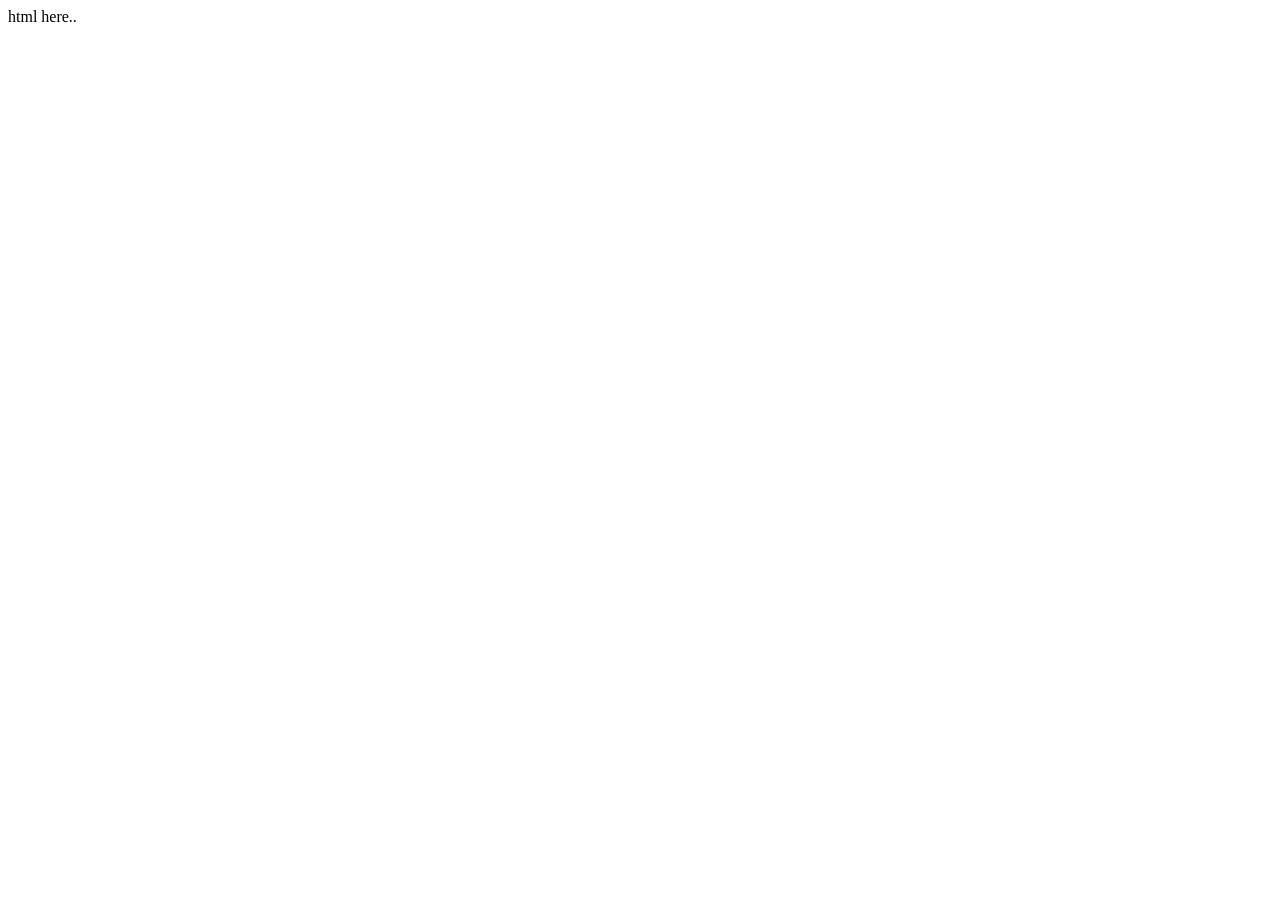
==== index.html @ cc2afee3 "script" ====
<!DOCTYPE html>
<html lang="en">

<head>
    <meta charset="UTF-8">
    <meta name="viewport" content="width=device-width, initial-scale=1.0">
    <title>Document</title>
</head>

<body>


    html here..


<!-- 
    <script>

        // js here
        var name =shiv
        var age = 20

       // console.log (x + y)
       // console.log (age )


       console.log( typeof(name)) ;

    </script> -->

    <script src="script.js">
        
    </script>



</body>

</html>
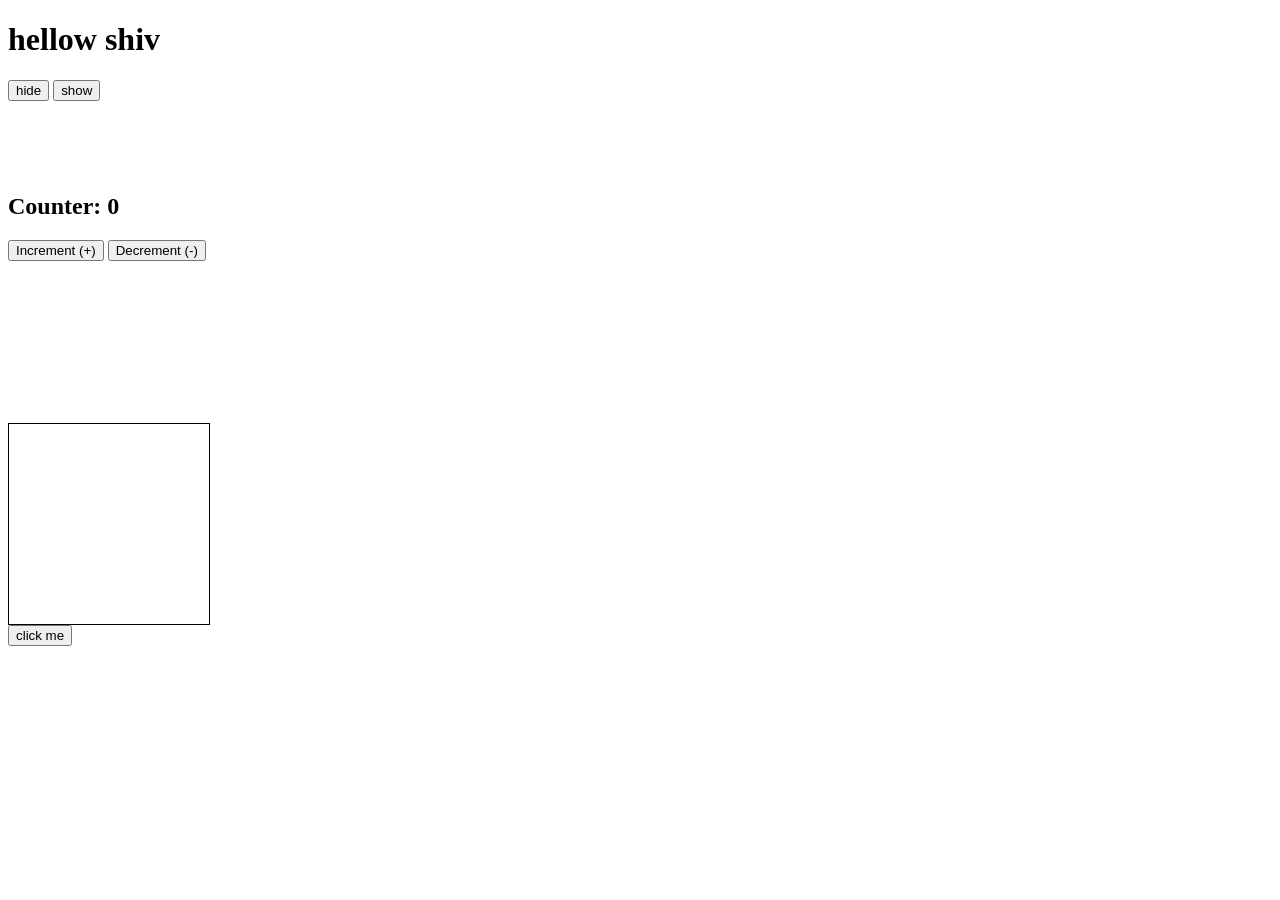
==== commit 23594023: "shiva" ====
--- a/index.html
+++ b/index.html
@@ -2,38 +2,69 @@
 <html lang="en">
 
 <head>
-    <meta charset="UTF-8">
-    <meta name="viewport" content="width=device-width, initial-scale=1.0">
-    <title>Document</title>
+       <meta charset="UTF-8">
+       <meta name="viewport" content="width=device-width, initial-scale=1.0">
+       <link rel="icon" type="image/x-icon" href="/favicon.ico">
+
+       <title>Document</title>
 </head>
 
 <body>
 
 
-    html here..
-
-
-<!-- 
-    <script>
-
-        // js here
-        var name =shiv
-        var age = 20
-
-       // console.log (x + y)
-       // console.log (age )
-
-
-       console.log( typeof(name)) ;
-
-    </script> -->
-
-    <script src="script.js">
-        
-    </script>
+       <!-- html here..
+       <button onclick="color">click me </button>
 
 
 
+       <h5 onclick="shiv()" class="click"> hellow </h5> -->
+       <!-- 
+       <h3 onclick="shiv()"   class="heading"> hellow sir </h3>
+       <button onclick="shiv()"   class="click"> click me </button>
+
+       Q 1    hide and show
+
+       Q 2      incriment  and decriment  -->
+
+
+
+
+
+       <h1 class="Text"> hellow shiv</h1>
+       <button onclick="hideText()"> hide</button>
+       <button onclick="showText()"> show</button>
+
+       <br><br><br><br><br>
+
+
+
+       <h2>Counter: <span id="count">0</span></h2>
+       <button onclick="increment() ">Increment (+)</button>
+       <button onclick="decrement()"> Decrement (-)</button>
+
+
+
+
+
+
+       <!-- <p id="text">Hello shiv </p>
+
+<button onclick="hideText()">Hide</button>
+<button onclick="showText()">Show</button> -->
+
+
+
+       <br><br><br><br><br><br><br><br><br><br>
+       <div class="contener" style="width: 200px; height: 200px; border: 1px solid black;">
+
+
+       </div>
+       <button onclick="shiva()">click me </button>
+
+
+
+
+       <script src="DOM.js"> </script>
 </body>
 
 </html>
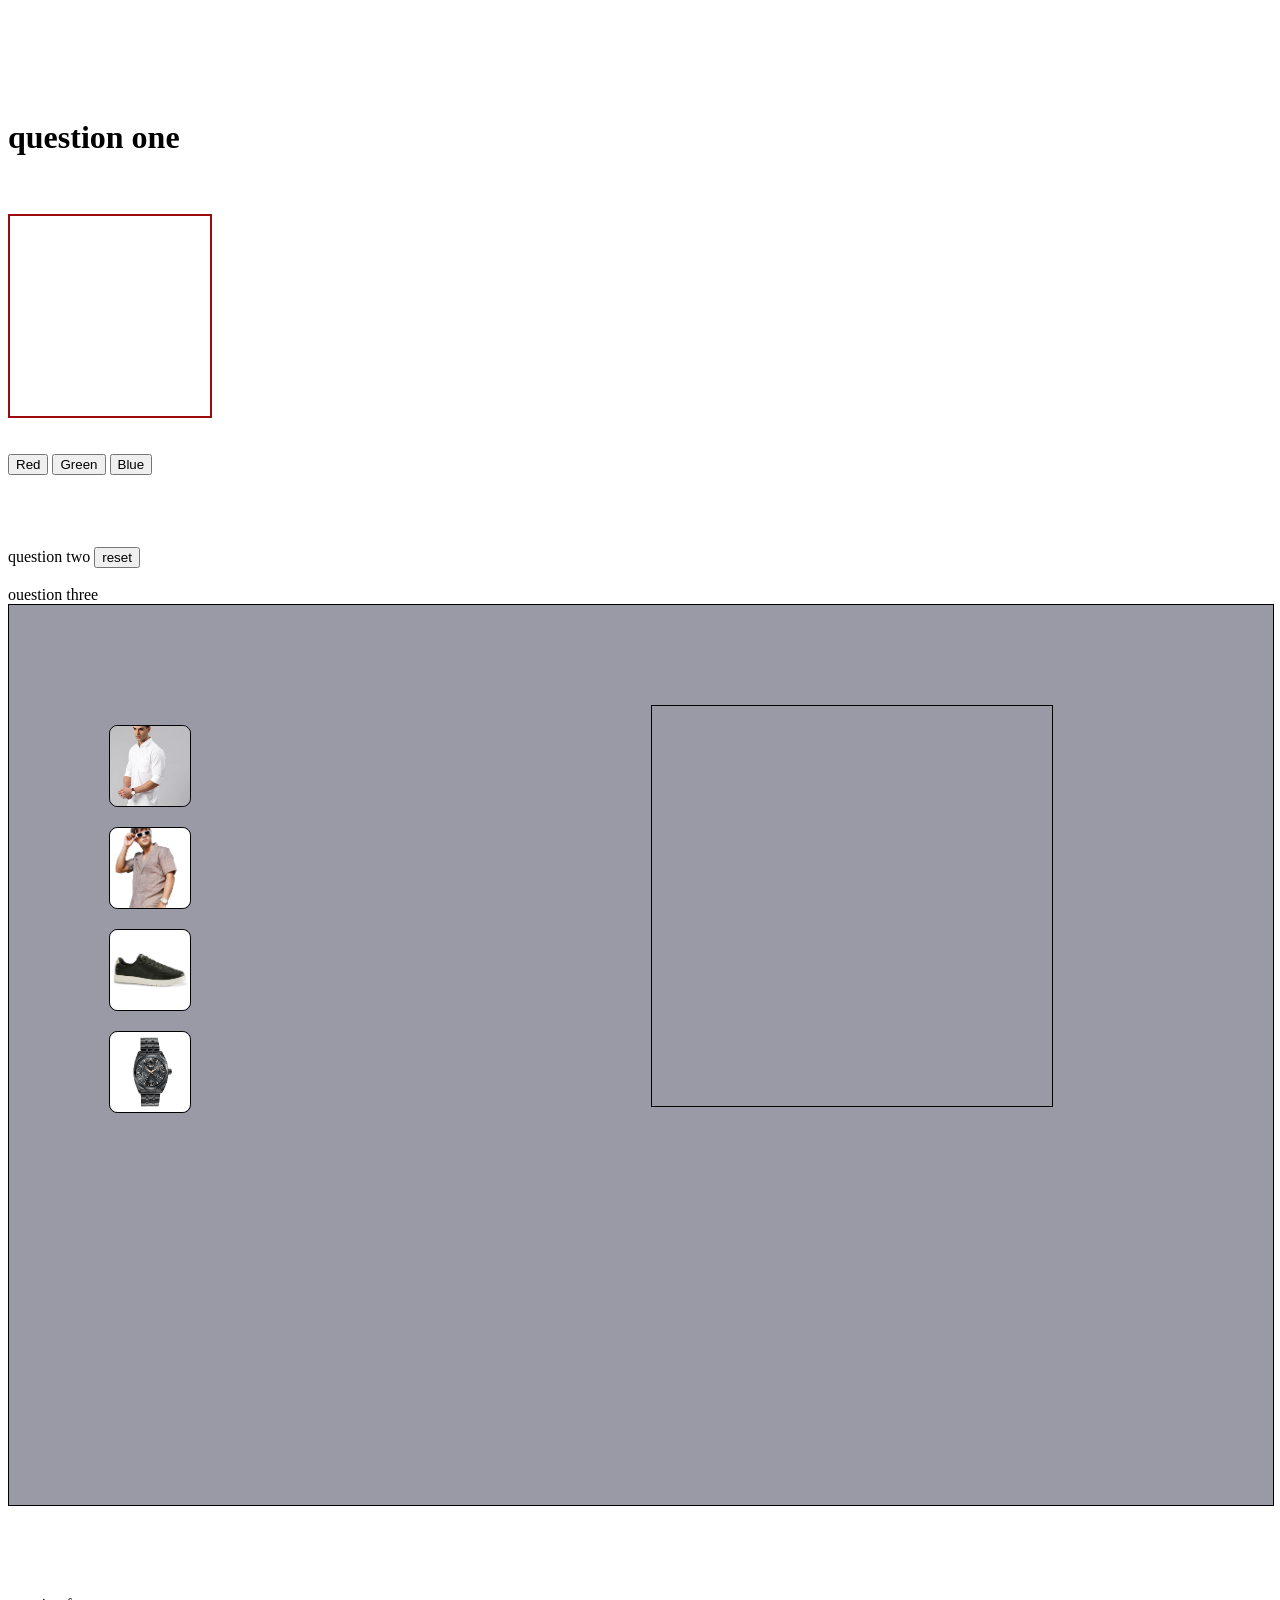
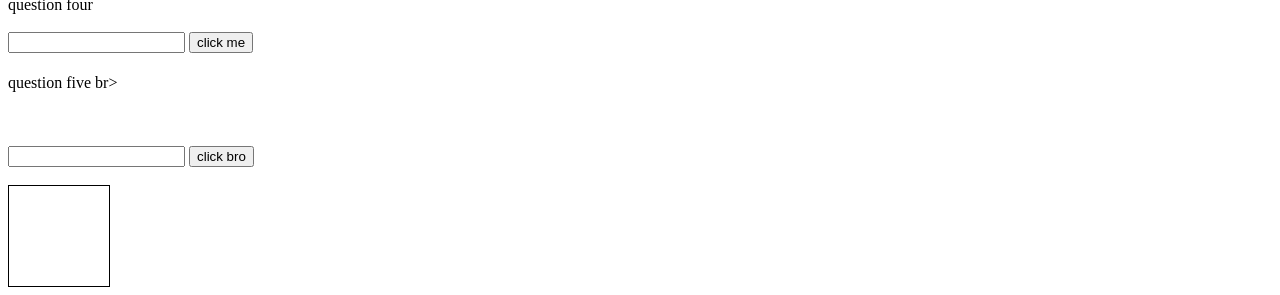
==== commit 1c2a7686: "add file" ====
--- a/index.html
+++ b/index.html
@@ -5,6 +5,7 @@
        <meta charset="UTF-8">
        <meta name="viewport" content="width=device-width, initial-scale=1.0">
        <link rel="icon" type="image/x-icon" href="/favicon.ico">
+       <link rel="stylesheet" href="style.css">
 
        <title>Document</title>
 </head>
@@ -29,18 +30,18 @@
 
 
 
-
+       <!-- 
        <h1 class="Text"> hellow shiv</h1>
        <button onclick="hideText()"> hide</button>
-       <button onclick="showText()"> show</button>
+       <button onclick="showText()"> show</button> -->
 
        <br><br><br><br><br>
 
 
 
-       <h2>Counter: <span id="count">0</span></h2>
-       <button onclick="increment() ">Increment (+)</button>
-       <button onclick="decrement()"> Decrement (-)</button>
+       <!-- <h2>Counter: <span id="count">0</span></h2>
+       <button onclick="increment() ">khushi</button>
+       <button onclick="decrement()"> assd (-)</button> -->
 
 
 
@@ -54,12 +55,110 @@
 
 
 
-       <br><br><br><br><br><br><br><br><br><br>
+       <!-- <br><br><br><br><br><br><br><br><br><br>
        <div class="contener" style="width: 200px; height: 200px; border: 1px solid black;">
 
 
        </div>
-       <button onclick="shiva()">click me </button>
+       <button onclick="shiva()">click me </button> -->
+
+
+
+
+
+       <h1> question one</h1>
+
+
+       <br><br>
+       <div class="Box"> </div>
+       <br><br>
+
+
+
+       <button onclick="Red()">Red</button>
+       <button onclick="Green()">Green</button>
+       <button onclick="Blue()">Blue</button>
+
+
+       <br><br><br><br><br>
+       question two
+
+       <button onclick="reset()"> reset </button>
+
+       <br><br>
+
+
+
+       ouestion three
+       <br>
+
+
+
+       <div class="counter">
+
+              <div class="left">
+
+
+
+                     <div onclick="shirt()" class="fastion">
+                            <img class="imgs" src="imgs/outfi.jpg" alt="">
+
+                     </div>
+
+                     <div onclick="menfation()" class="fastion">
+                            <img class="imgs" src="imgs/menout.jpg" alt="">
+
+                     </div>
+
+                     <div onclick="shoes()" class="fastion">
+                            <img class="imgs" src="imgs/sneakers.jpg" alt="">
+
+                     </div>
+
+                     <div onclick="watch()" class="fastion">
+                            <img class="imgs" src="imgs/watch.jpg" alt="">
+
+                     </div>
+              </div>
+
+              <div class="right">
+                     <div class="inerdiv">
+
+                     </div>
+              </div>
+       </div>
+
+       <br><br><br><br><br>
+
+
+       question four
+
+       <br><br>
+
+       <div class="contenertwo">
+
+
+              <input  type = "text" id ="inputbox">
+              <!-- <br><br> -->
+              <button onclick="outputbox()">click me</button> 
+              <br>
+              <h1 id="output"> </h1>
+
+
+       </div>
+
+       question five 
+       br><br><br><br><br>
+
+       <input type="text" name="" id="bginputbox">
+       <!-- <br> -->
+       <button onclick="changecolor()"> click bro </button>
+       <br><br>
+
+       <div id="changecolor" style="width: 100px; height: 100px; border: 1px solid black ;"> </div>
+
+
+
 
 
 
--- a/style.css
+++ b/style.css
@@ -0,0 +1,71 @@
+
+.Box{
+    width:200px ;
+    height: 200px;
+    border: 2px solid rgb(155, 11, 11);
+    /* display: block; */
+
+}
+.counter {
+    width: 100%;
+    height: 100vh;
+    border: 1px solid  black;
+    display: grid ;
+    /* grid-template-rows: auto auto auto auto ; */
+    grid-template-columns: 1fr 1fr;
+    gap: 20px;
+    background-color: rgb(153, 154, 166);
+    
+
+ 
+
+}
+.left{
+    margin-top: 100px;
+    grid-template-columns: 1fr 1fr;
+}
+.fastion {
+    width: 80px;
+    height: 80px;
+    border: 1px solid black;
+    border-radius: 10%;
+    margin-left: 100px;
+    margin-top: 20px;
+    
+    
+    
+}
+.imgs{
+      width: 100%;
+  height: 100%;
+  object-fit: cover; 
+  border-radius: 10%;  
+}
+.right{
+    width: 400px;
+    height: 400px;
+    border: 1px solid black;
+    margin-top: 100px;
+     /* object-fit: cover;  */
+
+    
+
+}
+.inerdiv {
+    width: 100%;
+  height: 100%;
+  object-fit: cover; 
+
+}
+
+/* .contenertwo{
+    width: 500px;
+    height: 500px;
+    border: 1px solid black;
+    margin-left: 100px; */
+    /* display: grid; */
+    /* gap: 50px;
+    grid-column-end: auto; */
+    /* align-items: center; */
+    /* justify-content: center; */
+    
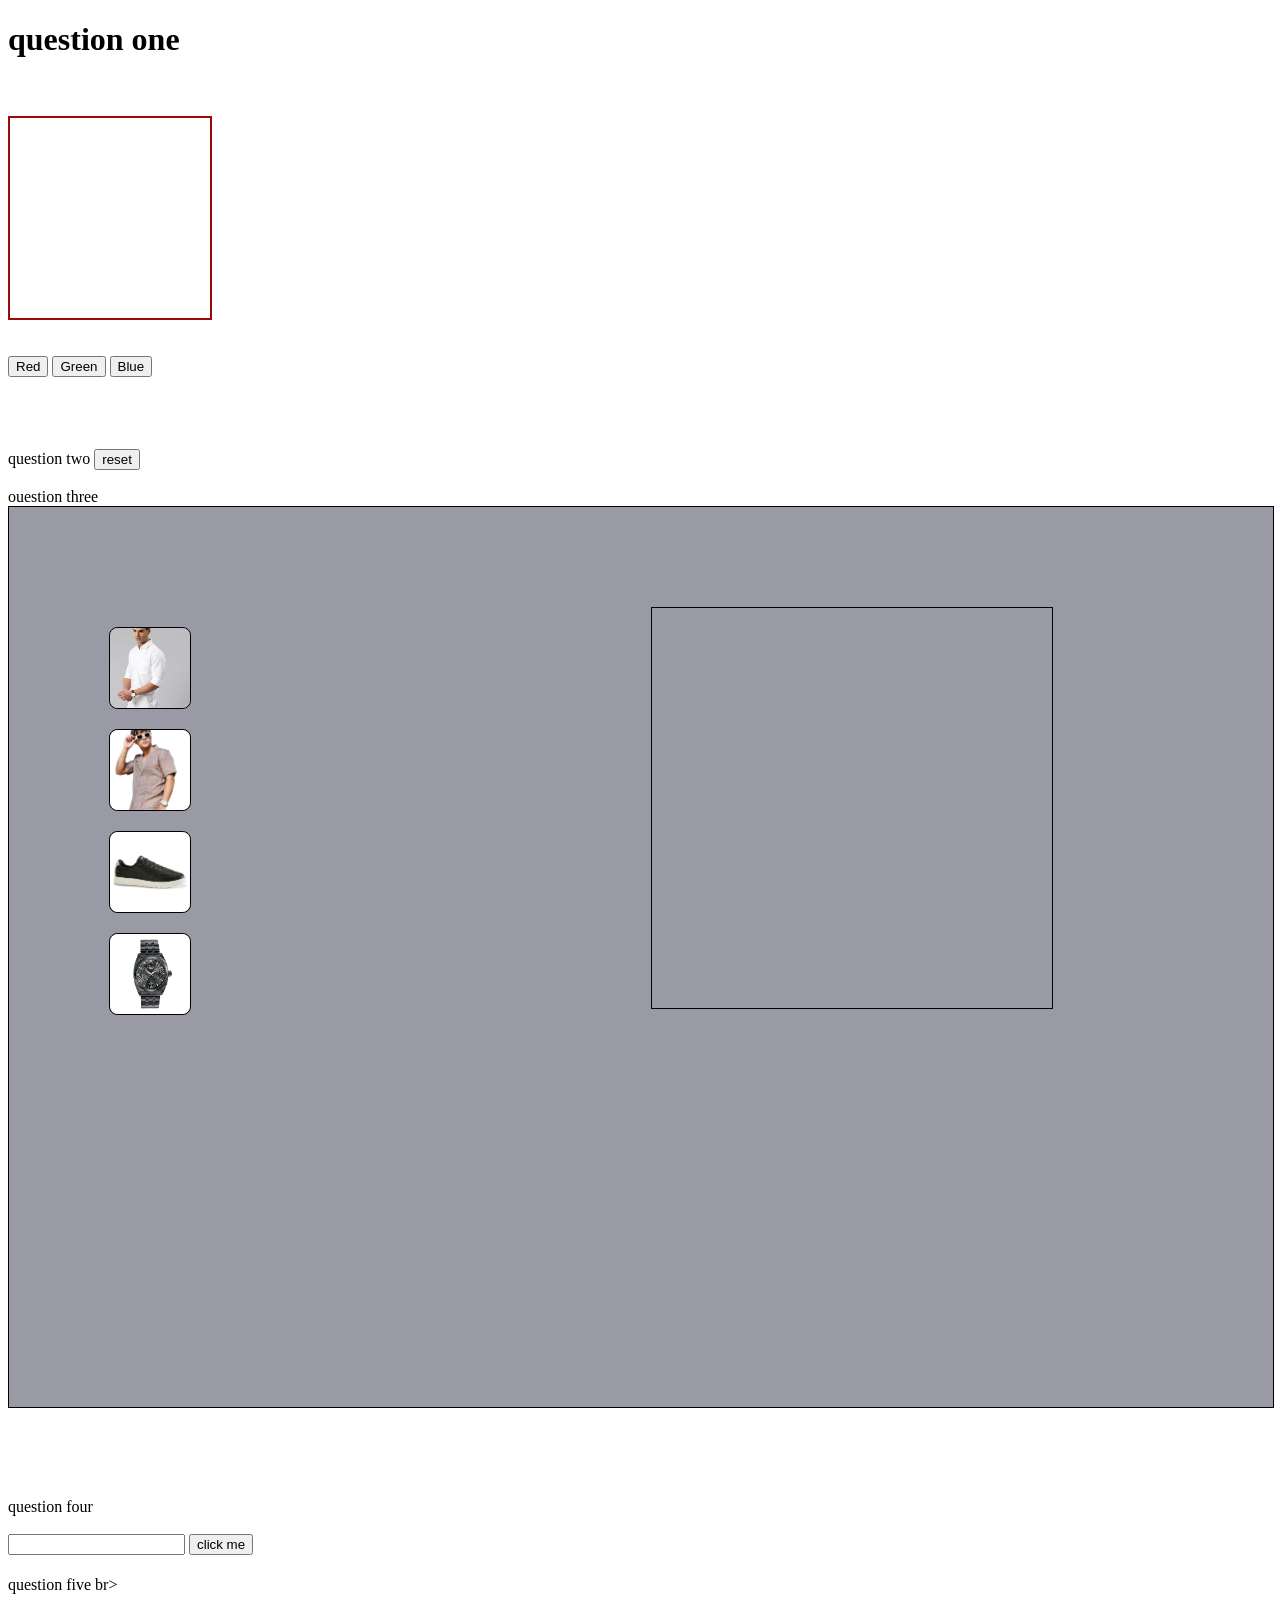
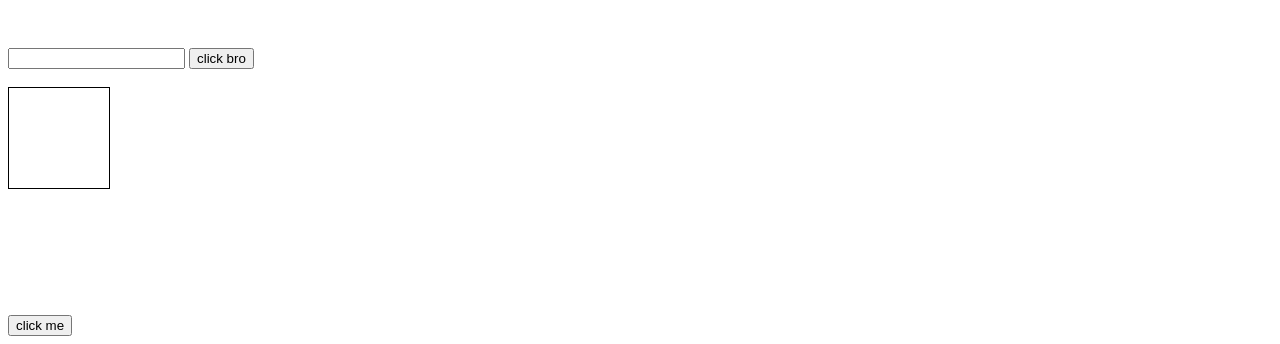
==== commit 1a7d5198: "add" ====
--- a/index.html
+++ b/index.html
@@ -34,7 +34,7 @@
        <h1 class="Text"> hellow shiv</h1>
        <button onclick="hideText()"> hide</button>
        <button onclick="showText()"> show</button> -->
-
+<!-- 
        <br><br><br><br><br>
 
 
@@ -122,29 +122,20 @@
               </div>
 
               <div class="right">
-                     <div class="inerdiv">
+                     <div class="inerdiv " style="width: 100%; height: 100%; background-image: cover ;">
 
                      </div>
               </div>
        </div>
-
        <br><br><br><br><br>
-
-
        question four
-
        <br><br>
-
        <div class="contenertwo">
-
-
               <input  type = "text" id ="inputbox">
               <!-- <br><br> -->
               <button onclick="outputbox()">click me</button> 
               <br>
-              <h1 id="output"> </h1>
-
-
+              <h1 id="output"> 
        </div>
 
        question five 
@@ -154,8 +145,16 @@
        <!-- <br> -->
        <button onclick="changecolor()"> click bro </button>
        <br><br>
+       <div id="changecolor" style="width: 100px; height: 100px; border: 1px solid black ;"> </div>
+       <br></br><br><br><br><br><br>
+       <button onclick="app()"> click me </button>
 
-       <div id="changecolor" style="width: 100px; height: 100px; border: 1px solid black ;"> </div>
+
+
+
+
+
+
 
 
 
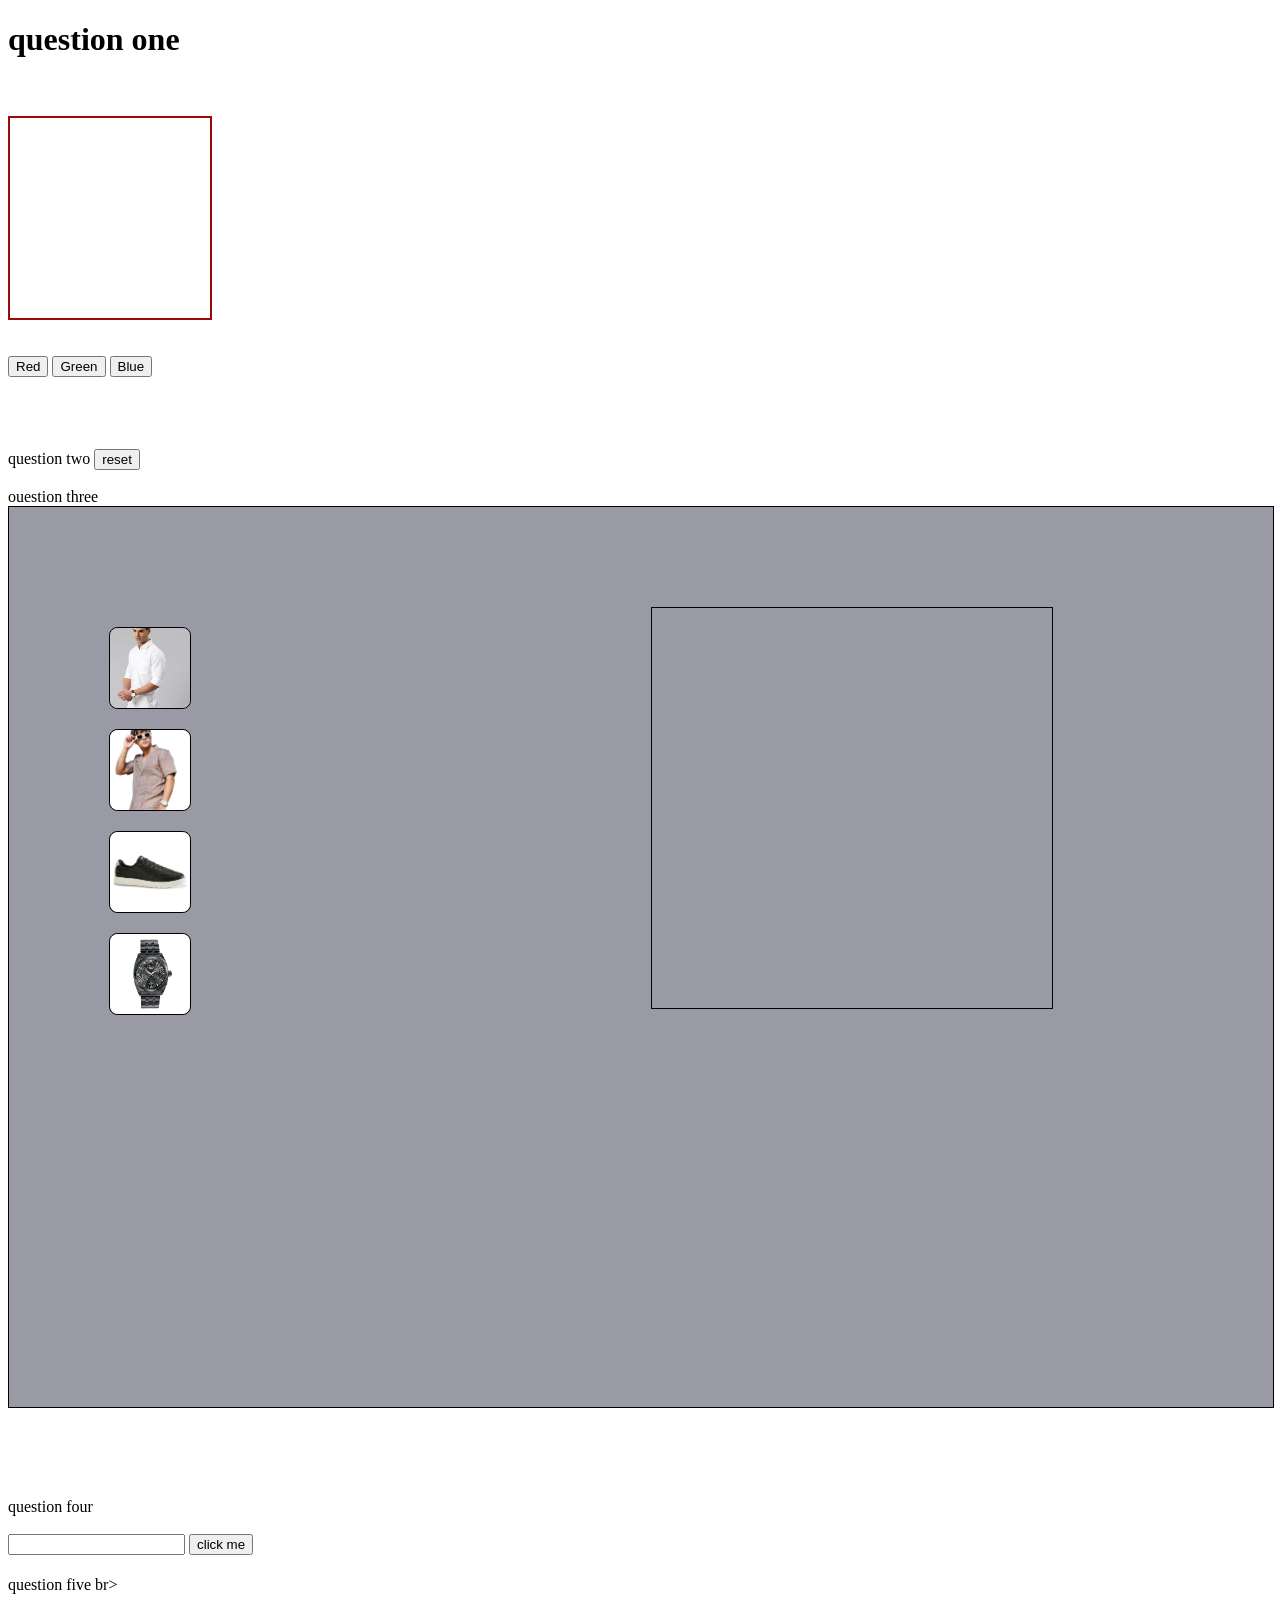
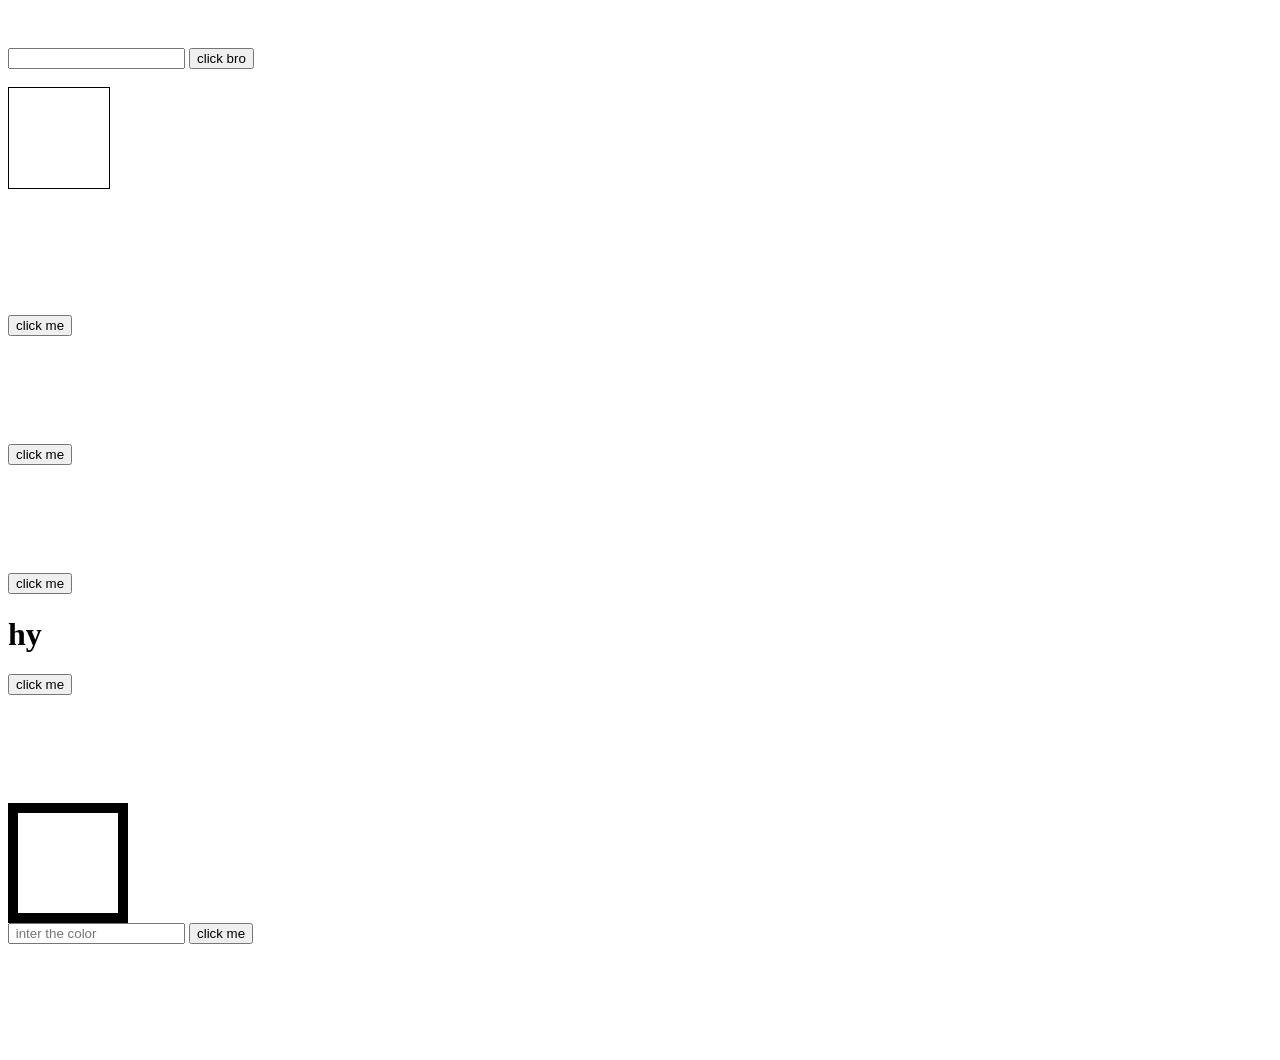
==== commit 1e195680: "add" ====
--- a/index.html
+++ b/index.html
@@ -147,7 +147,71 @@
        <br><br>
        <div id="changecolor" style="width: 100px; height: 100px; border: 1px solid black ;"> </div>
        <br></br><br><br><br><br><br>
-       <button onclick="app()"> click me </button>
+
+
+
+
+
+
+       <button onclick="mahek()"> click me </button>
+
+
+
+              <br></br><br><br><br><br><br>
+
+
+
+
+
+
+       <button onclick="sid()"> click me </button>
+
+
+
+       
+              <br></br><br><br><br><br><br>
+
+
+
+
+
+
+       <button onclick="papa()"> click me </button>
+       <h1 id="papa">hy </h1>
+
+
+       
+
+
+       <button onclick="ajay()"> click me </button>
+
+
+
+       
+              <br></br><br><br><br><br><br>
+
+              
+
+
+
+              <div style="width: 100px ;height: 100px; border: 10px solid black;" class="colorb" ></div>
+              <input type="text" placeholder=" inter the color">
+
+       <button onclick="arun()"> click me </button>
+
+
+
+
+       
+              <br></br><br><br><br><br><br>
+
+
+
+
+
+
+
+
 
 
 
